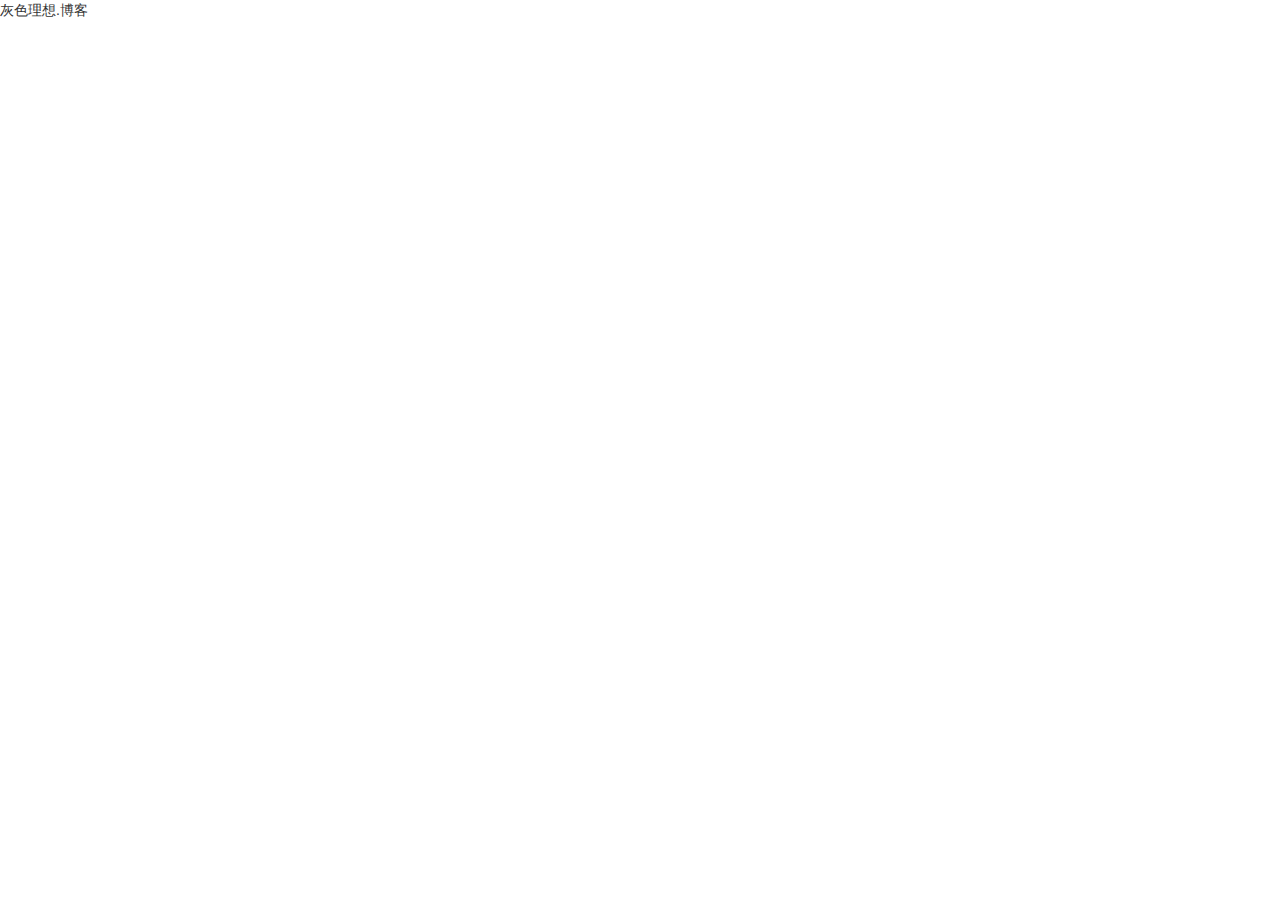
==== index.html @ 40fec489 "change" ====
<!doctype html>
<html lang="zh">
   <head>
      <meta charset="utf-8">
      <meta http-equiv="X-UA-Compatible" content="IE=edge"> 
      <meta name="viewport" content="width=device-width, initial-scale=1, user-scalable=no">  
      <title>灰色理想博客</title>
      <link rel="stylesheet" href="bootstrap-3.3.5-dist/css/bootstrap.min.css">
      <!-- 以下2个插件是用于在IE8支持HTML5元素和媒体查询的，如果不用可以移除 -->
      <!-- [if lt IE 9]>
      <script src="https://oss.maxcdn.com/libs/html5shiv/3.7.0/html5shiv.js"></script>
      <script src="javascripts/respond.js"></script>
      <![endif] -->
      <script src="https://ajax.googleapis.com/ajax/libs/jquery/1.7.1/jquery.min.js"></script>
      
      
      
   </head>
   <body>
      <div>灰色理想.博客</div>      
   </body>
</html>
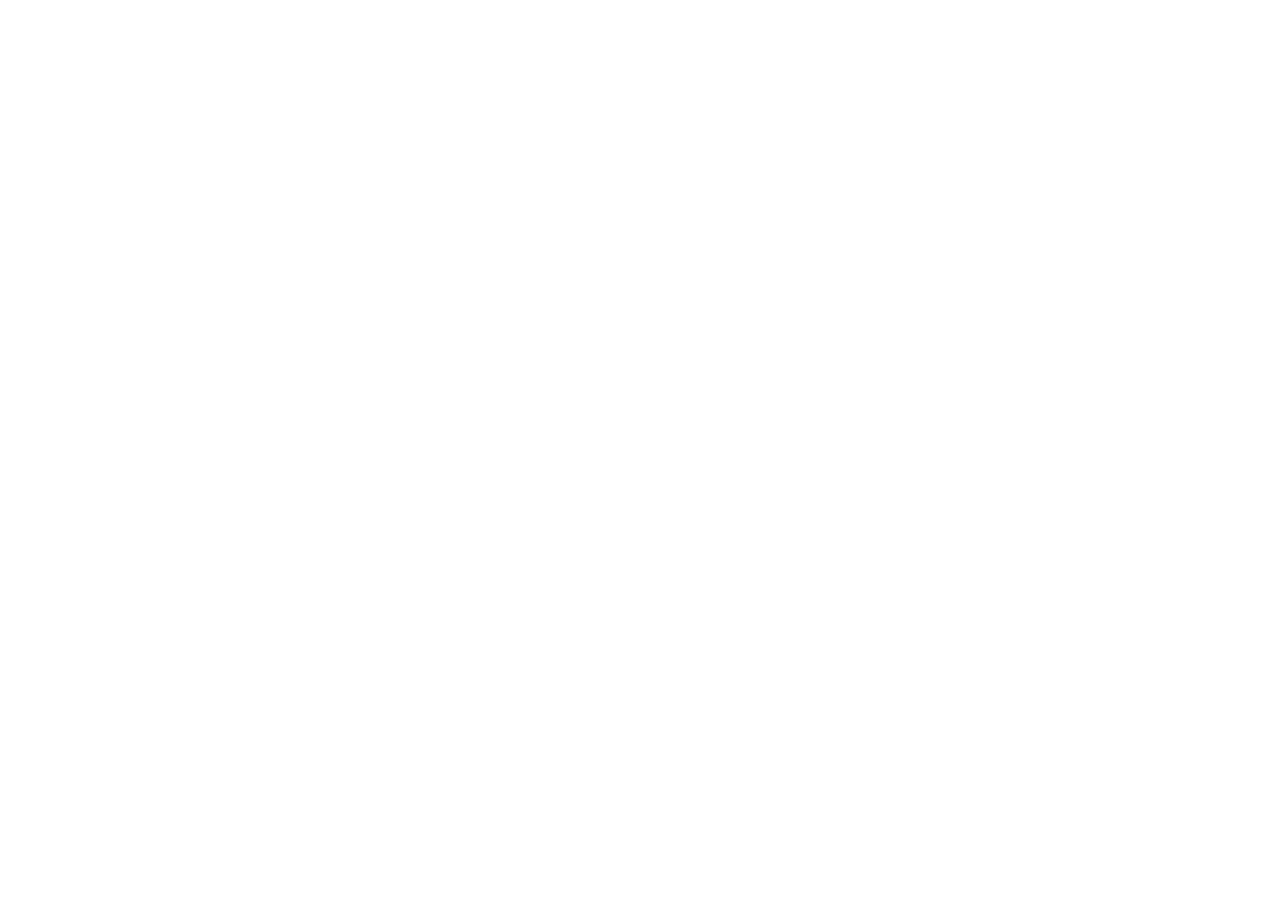
==== commit 0bb8799d: "change" ====
--- a/index.html
+++ b/index.html
@@ -11,13 +11,10 @@
       <script src="https://oss.maxcdn.com/libs/html5shiv/3.7.0/html5shiv.js"></script>
       <script src="javascripts/respond.js"></script>
       <![endif] -->
-      <script src="https://ajax.googleapis.com/ajax/libs/jquery/1.7.1/jquery.min.js"></script>
-      
-      
-      
+ 
+      <script src="js/jquery/jquery.1.7.2.min.js"></script>      
+      <script src="bootstrap-3.3.5-dist/js/bootstrap.min.js"></script>      
    </head>
-   <body>
-      <div>灰色理想.博客</div>      
+   <body> 
    </body>
-</html> 
-               +</html>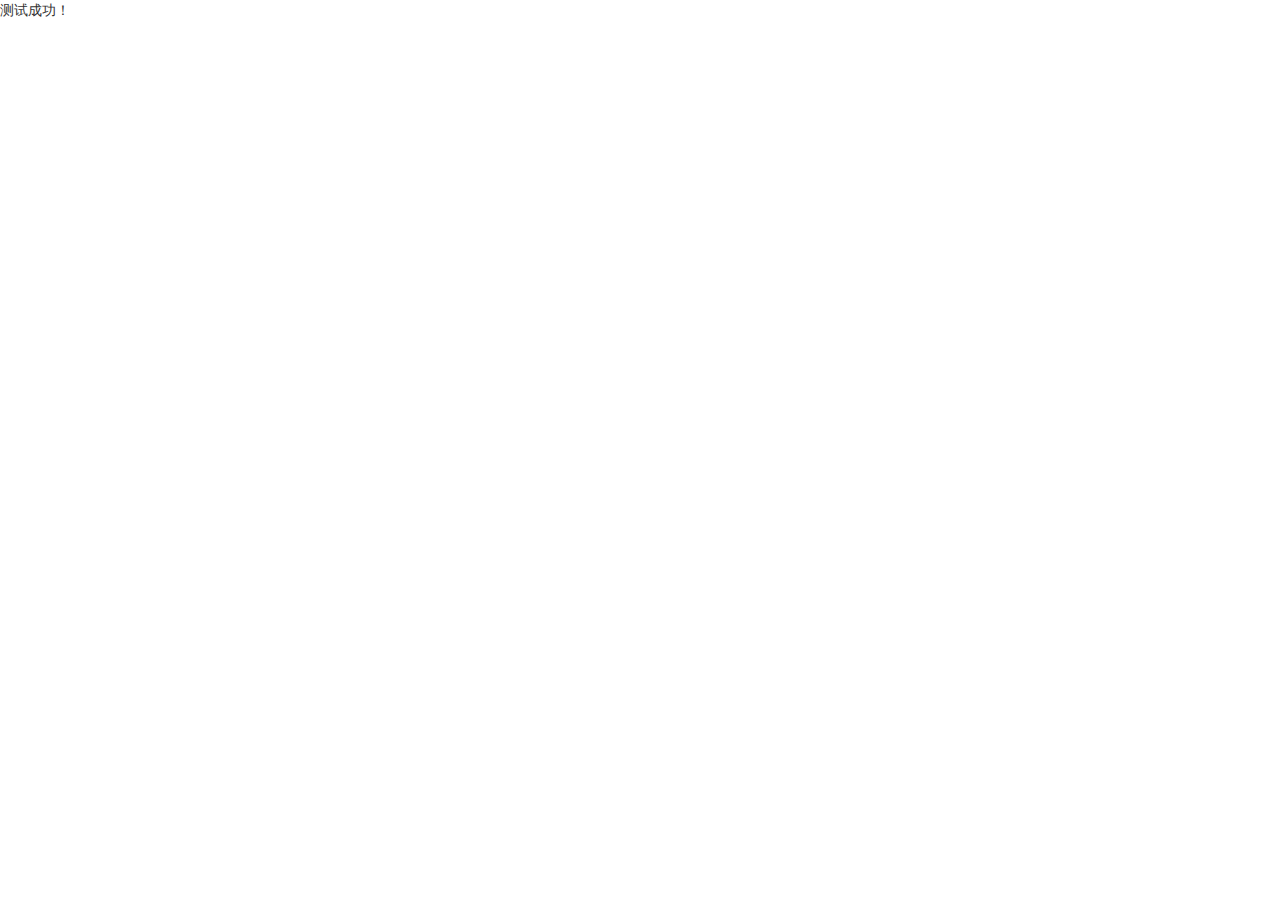
==== commit 9d033f07: "change" ====
--- a/index.html
+++ b/index.html
@@ -1,5 +1,5 @@
 <!doctype html>
-<html lang="zh">
+<html lang="zh" ng-app="myApp">
    <head>
       <meta charset="utf-8">
       <meta http-equiv="X-UA-Compatible" content="IE=edge"> 
@@ -11,10 +11,15 @@
       <script src="https://oss.maxcdn.com/libs/html5shiv/3.7.0/html5shiv.js"></script>
       <script src="javascripts/respond.js"></script>
       <![endif] -->
- 
-      <script src="js/jquery/jquery.1.7.2.min.js"></script>      
-      <script src="bootstrap-3.3.5-dist/js/bootstrap.min.js"></script>      
+
+      <script src="js/jquery/jquery-1.9.1.min.js"></script>
+      <script src="bootstrap-3.3.5-dist/js/bootstrap.min.js"></script>
+      <script src="js/angularjs/angular.min.js"></script>
+      <script src="js/angularjs/angular-route.min.js"></script>
+      <script src="js/controller/test/controller.js"></script>
+      <script src="js/controller/app.js"></script>
    </head>
-   <body> 
+   <body>
+      <div ng-view></div>
    </body>
 </html>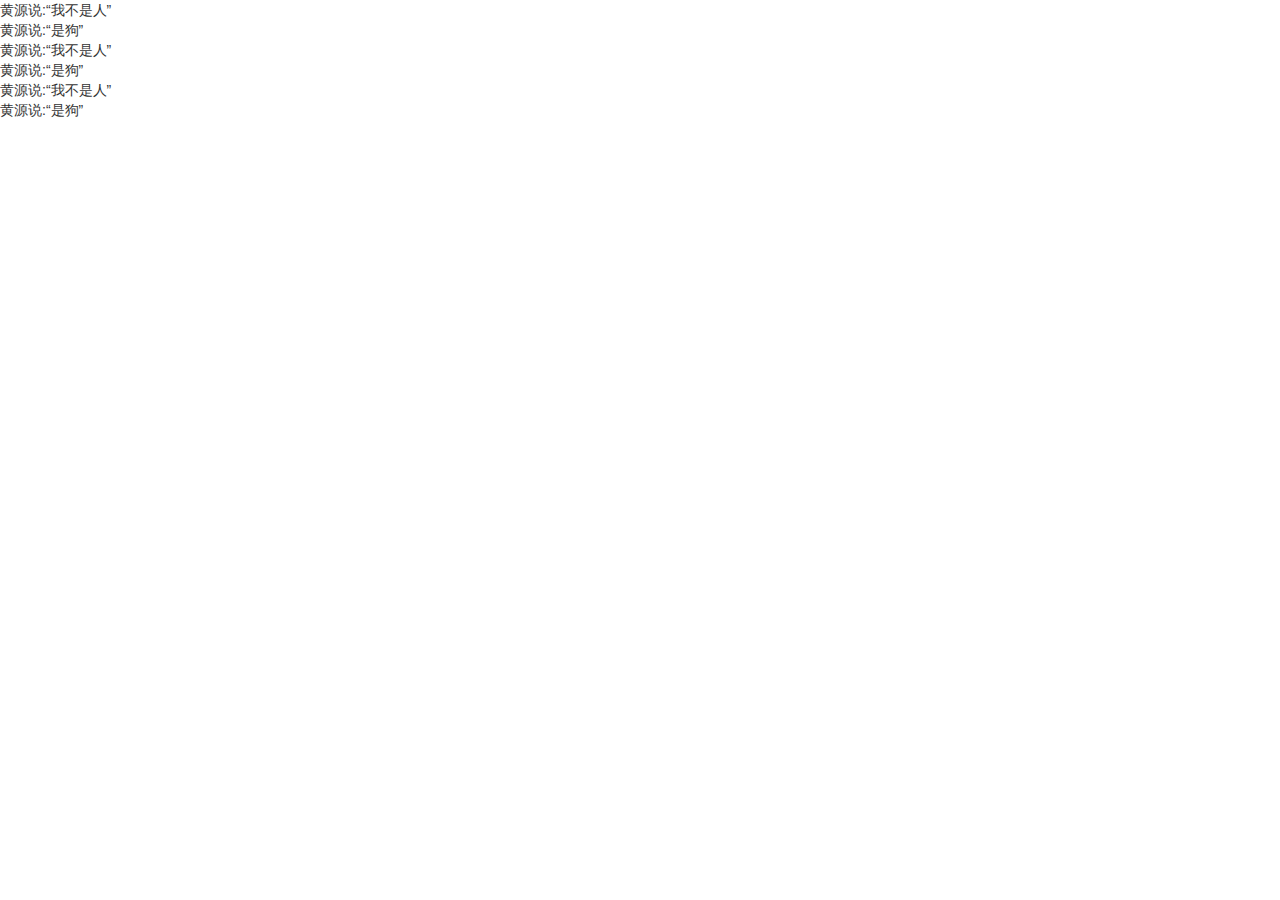
==== commit 1e6c9020: "update" ====
--- a/index.html
+++ b/index.html
@@ -9,17 +9,18 @@
       <!-- 以下2个插件是用于在IE8支持HTML5元素和媒体查询的，如果不用可以移除 -->
       <!-- [if lt IE 9]>
       <script src="https://oss.maxcdn.com/libs/html5shiv/3.7.0/html5shiv.js"></script>
-      <script src="javascripts/respond.js"></script>
+      <script src="js/respond/respond.js"></script>
       <![endif] -->
 
       <script src="js/jquery/jquery-1.9.1.min.js"></script>
       <script src="bootstrap-3.3.5-dist/js/bootstrap.min.js"></script>
       <script src="js/angularjs/angular.min.js"></script>
       <script src="js/angularjs/angular-route.min.js"></script>
-      <script src="js/controller/test/controller.js"></script>
+      <script src="js/controller/controller.js"></script>
       <script src="js/controller/app.js"></script>
    </head>
    <body>
+
       <div ng-view></div>
    </body>
 </html>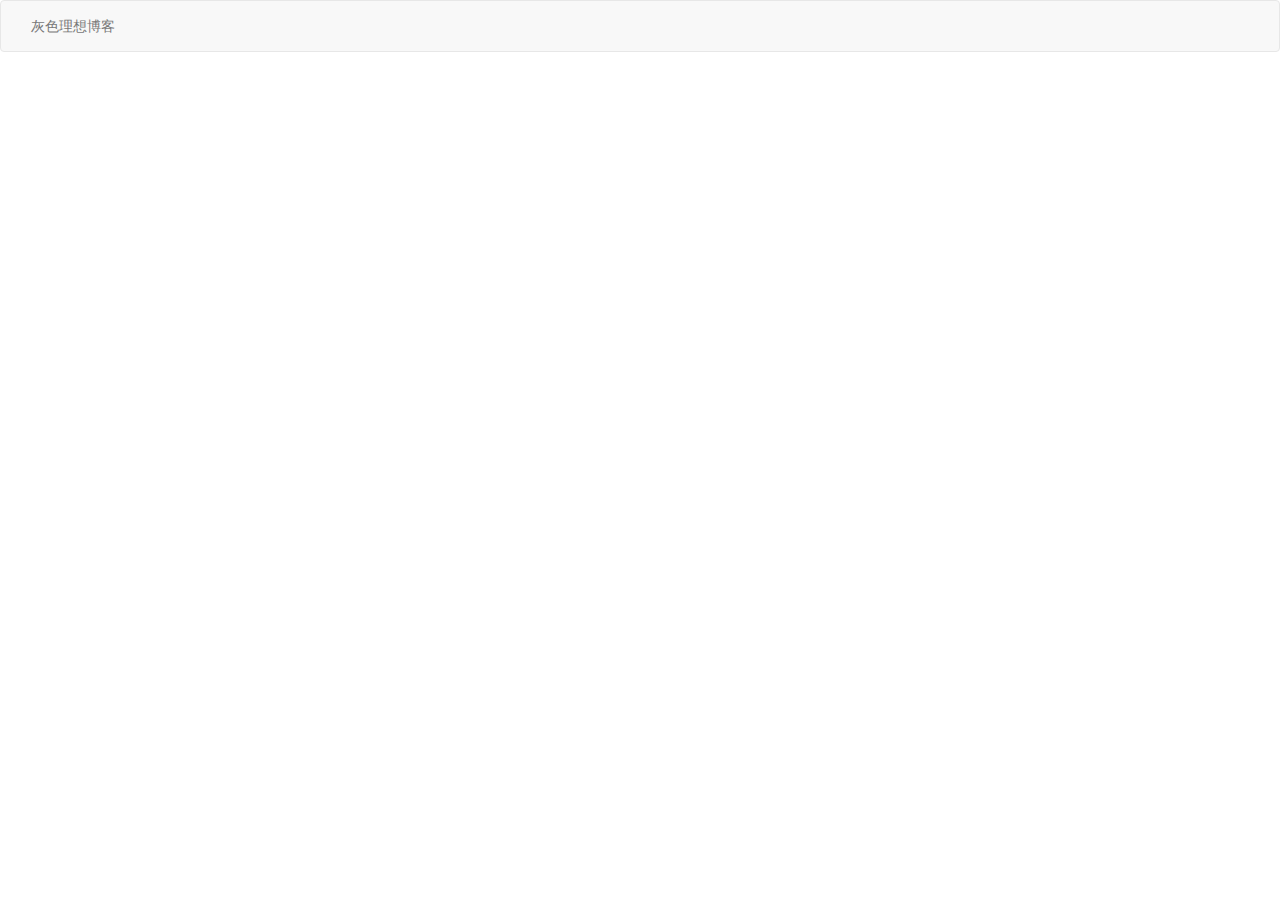
==== commit 1856f036: "update" ====
--- a/index.html
+++ b/index.html
@@ -20,7 +20,11 @@
       <script src="js/controller/app.js"></script>
    </head>
    <body>
-
+      <nav class="navbar navbar-default navbar-top">
+         <div class="container-fluid">
+            <div class="navbar-text">灰色理想博客</div>
+         </div>
+      </nav> 
       <div ng-view></div>
    </body>
 </html>